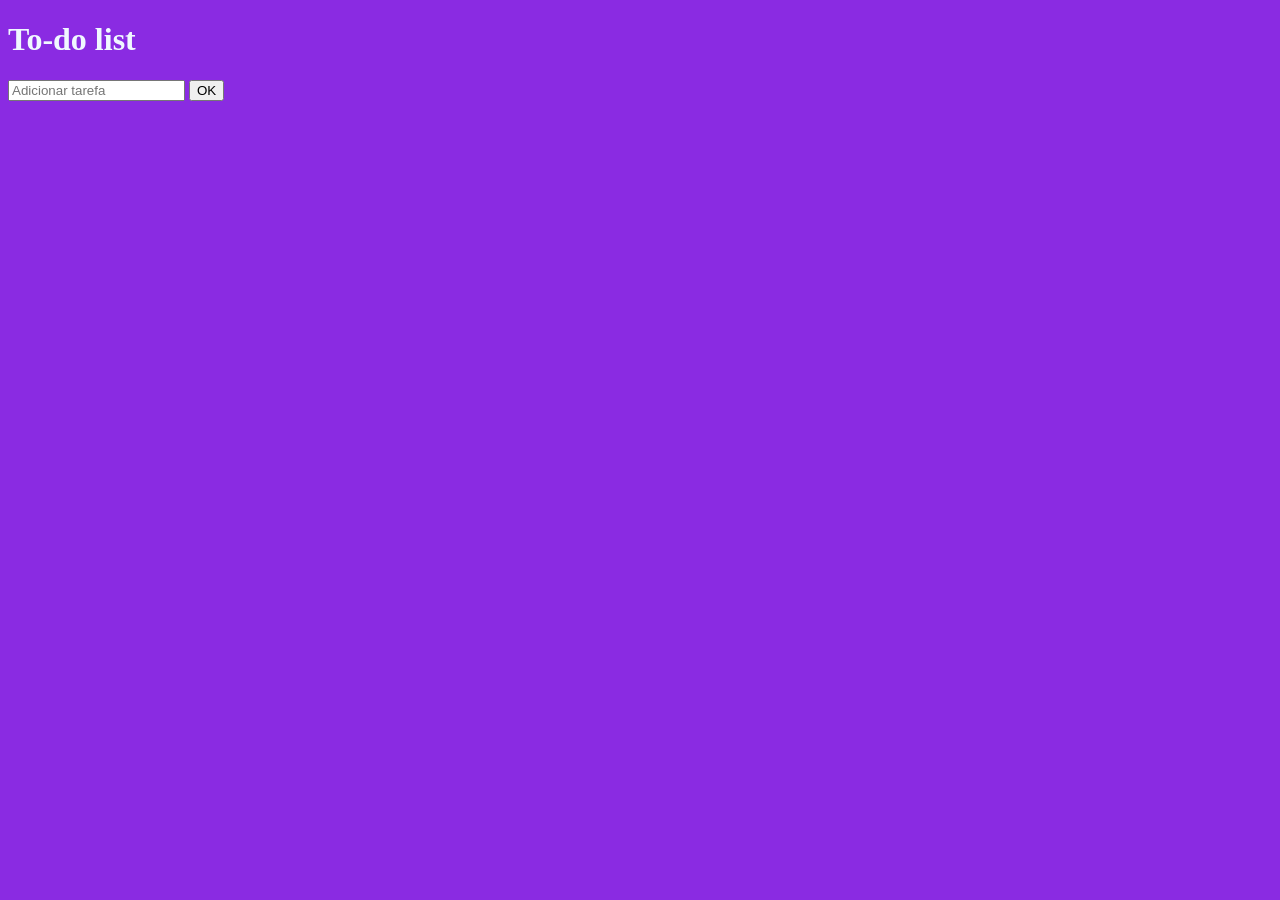
==== to-do-list.html @ 4928ca7e "criei uma pagina onde o usuario é capaz de adicionar quantos itens desejar e todos eles são objects " ====
<!DOCTYPE html>
<html lang="pt-BR">
<head>
    <meta charset="UTF-8">
    <meta name="viewport" content="width=device-width, initial-scale=1.0">
    <title>to-do list</title>
    <style>
        body{
            background-color: blueviolet;
            color: aliceblue;
        }
    </style>
</head>
<body>
    <h1>To-do list</h1>
    <input type="text" placeholder="Adicionar tarefa" id="add-tarefa"> <input type="button" value="OK" id="btnOK">
    <ul class="lista"></ul>
    <script>
        let botao = document.querySelector('#btnOK');
        botao.addEventListener('click', RunBtn)
        let tarefas = []
        
        function RunBtn(event){
            let addTarefa = document.querySelector('#add-tarefa');
            let tarefaTXT = {
            texto: addTarefa.value,
            concluida: false
             }
            tarefas.push(tarefaTXT)
            
            let task = document.createElement('li');
            task.innerHTML =  `<input type="checkbox"> ${tarefaTXT.texto}`
            let itens_lista = document.querySelector('.lista');
            itens_lista.appendChild(task) //coloca o elemtento <li> dentro do ul
            console.log(tarefas.at(-1))


            
            
        }
    
    </script>

</body>
</html>
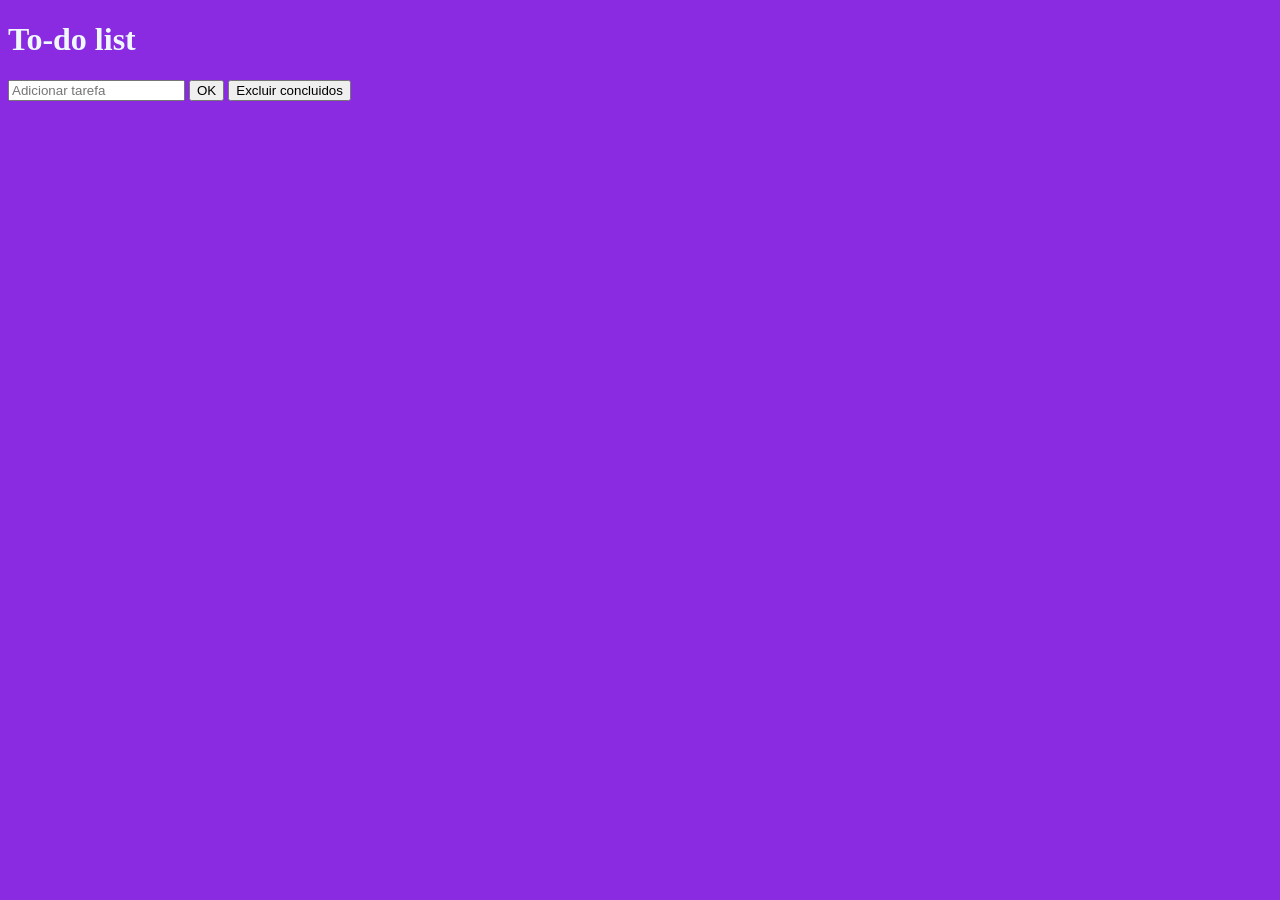
==== commit 4a55e776: "resolvido alguns problemas de escopo e botoes de checkout agora sao identificados por ID referente a" ====
--- a/to-do-list.html
+++ b/to-do-list.html
@@ -14,30 +14,60 @@
 <body>
     <h1>To-do list</h1>
     <input type="text" placeholder="Adicionar tarefa" id="add-tarefa"> <input type="button" value="OK" id="btnOK">
+        <input type="button" value="Excluir concluidos" id="btnDelete">
     <ul class="lista"></ul>
+
     <script>
         let botao = document.querySelector('#btnOK');
+        let itens_lista = document.querySelector('.lista'); //commitar q movi essa variavel para fora da função
         botao.addEventListener('click', RunBtn)
         let tarefas = []
-        
+
+        document.querySelector('#btnDelete').addEventListener('click', function deletar(excluir){ //so funciona quando ao menos 1 item foi marcado
+                
+                    if(tarefas.concluida === true){
+                    console.log(`apagando ${dataset.id}`)  //RESOLVER O PROBLEMA DESSA FUNÇÃO!!!
+                    dataset.id.innerHTML = ''
+                       
+                }
+
+            })
+
+
+        itens_lista.addEventListener('click', function marcados(checked){
+            let nItem = parseInt(checked.target.dataset.id)
+
+             
+                if (checked.target.type === 'checkbox'){
+                console.log(checked.target.dataset.id) //LEMBRAR QUE ISSO PEGA O ID DO CHECK
+                tarefas[nItem].concluida = !tarefas[nItem].concluida //atencao
+
+                 
+
+                }
+
+               
+        })
+
         function RunBtn(event){
+            let itemID = tarefas.length; //Isso me diz qual item é esse dentro do array para manipula-lo
+            console.log(itemID)
             let addTarefa = document.querySelector('#add-tarefa');
             let tarefaTXT = {
             texto: addTarefa.value,
             concluida: false
-             }
+            }
             tarefas.push(tarefaTXT)
             
             let task = document.createElement('li');
-            task.innerHTML =  `<input type="checkbox"> ${tarefaTXT.texto}`
-            let itens_lista = document.querySelector('.lista');
+            task.innerHTML =  `<input type="checkbox" data-id="${itemID}"> ${tarefaTXT.texto}` //"data-id" foi a formar de identificar no HTML o itemID do js
+            
             itens_lista.appendChild(task) //coloca o elemtento <li> dentro do ul
             console.log(tarefas.at(-1))
-
-
+                
+        }
+        
             
-            
-        }
     
     </script>
 
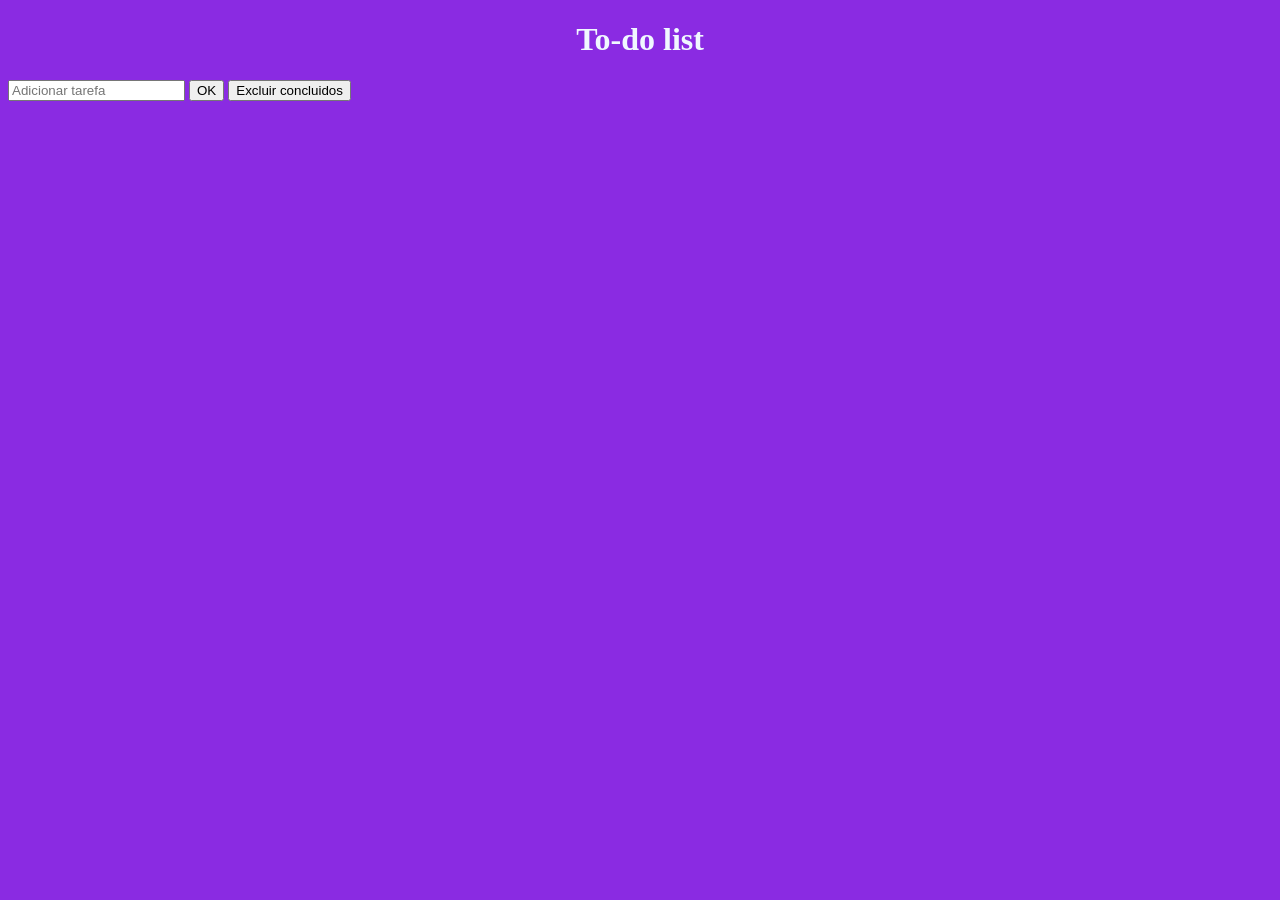
==== commit 437d1e5e: "Coloquei toda parte de javascript e CSS em arquivos separados para melhor organização" ====
--- a/to-do-list.html
+++ b/to-do-list.html
@@ -4,12 +4,7 @@
     <meta charset="UTF-8">
     <meta name="viewport" content="width=device-width, initial-scale=1.0">
     <title>to-do list</title>
-    <style>
-        body{
-            background-color: blueviolet;
-            color: aliceblue;
-        }
-    </style>
+    <link rel="stylesheet" href="style.css">
 </head>
 <body>
     <h1>To-do list</h1>
@@ -17,59 +12,6 @@
         <input type="button" value="Excluir concluidos" id="btnDelete">
     <ul class="lista"></ul>
 
-    <script>
-        let botao = document.querySelector('#btnOK');
-        let itens_lista = document.querySelector('.lista'); //commitar q movi essa variavel para fora da função
-        botao.addEventListener('click', RunBtn)
-        let tarefas = []
-
-        document.querySelector('#btnDelete').addEventListener('click', function deletar(excluir){ //so funciona quando ao menos 1 item foi marcado
-                
-                    if(tarefas.concluida === true){
-                    console.log(`apagando ${dataset.id}`)  //RESOLVER O PROBLEMA DESSA FUNÇÃO!!!
-                    dataset.id.innerHTML = ''
-                       
-                }
-
-            })
-
-
-        itens_lista.addEventListener('click', function marcados(checked){
-            let nItem = parseInt(checked.target.dataset.id)
-
-             
-                if (checked.target.type === 'checkbox'){
-                console.log(checked.target.dataset.id) //LEMBRAR QUE ISSO PEGA O ID DO CHECK
-                tarefas[nItem].concluida = !tarefas[nItem].concluida //atencao
-
-                 
-
-                }
-
-               
-        })
-
-        function RunBtn(event){
-            let itemID = tarefas.length; //Isso me diz qual item é esse dentro do array para manipula-lo
-            console.log(itemID)
-            let addTarefa = document.querySelector('#add-tarefa');
-            let tarefaTXT = {
-            texto: addTarefa.value,
-            concluida: false
-            }
-            tarefas.push(tarefaTXT)
-            
-            let task = document.createElement('li');
-            task.innerHTML =  `<input type="checkbox" data-id="${itemID}"> ${tarefaTXT.texto}` //"data-id" foi a formar de identificar no HTML o itemID do js
-            
-            itens_lista.appendChild(task) //coloca o elemtento <li> dentro do ul
-            console.log(tarefas.at(-1))
-                
-        }
-        
-            
-    
-    </script>
-
+    <script src="script.js"></script>  <!-- link do script em JS -->
 </body>
 </html>
--- a/style.css
+++ b/style.css
@@ -0,0 +1,22 @@
+body
+{
+    background-color: blueviolet;    
+    color: aliceblue;
+}
+
+#principal{ /*titulo*/
+  text-align: center;
+}
+
+.lista li{
+  display: flex;
+  justify-content: center;
+}
+.container-center{
+  display: flex;
+  justify-content: center;  
+}
+
+h1{
+  text-align: center;
+}
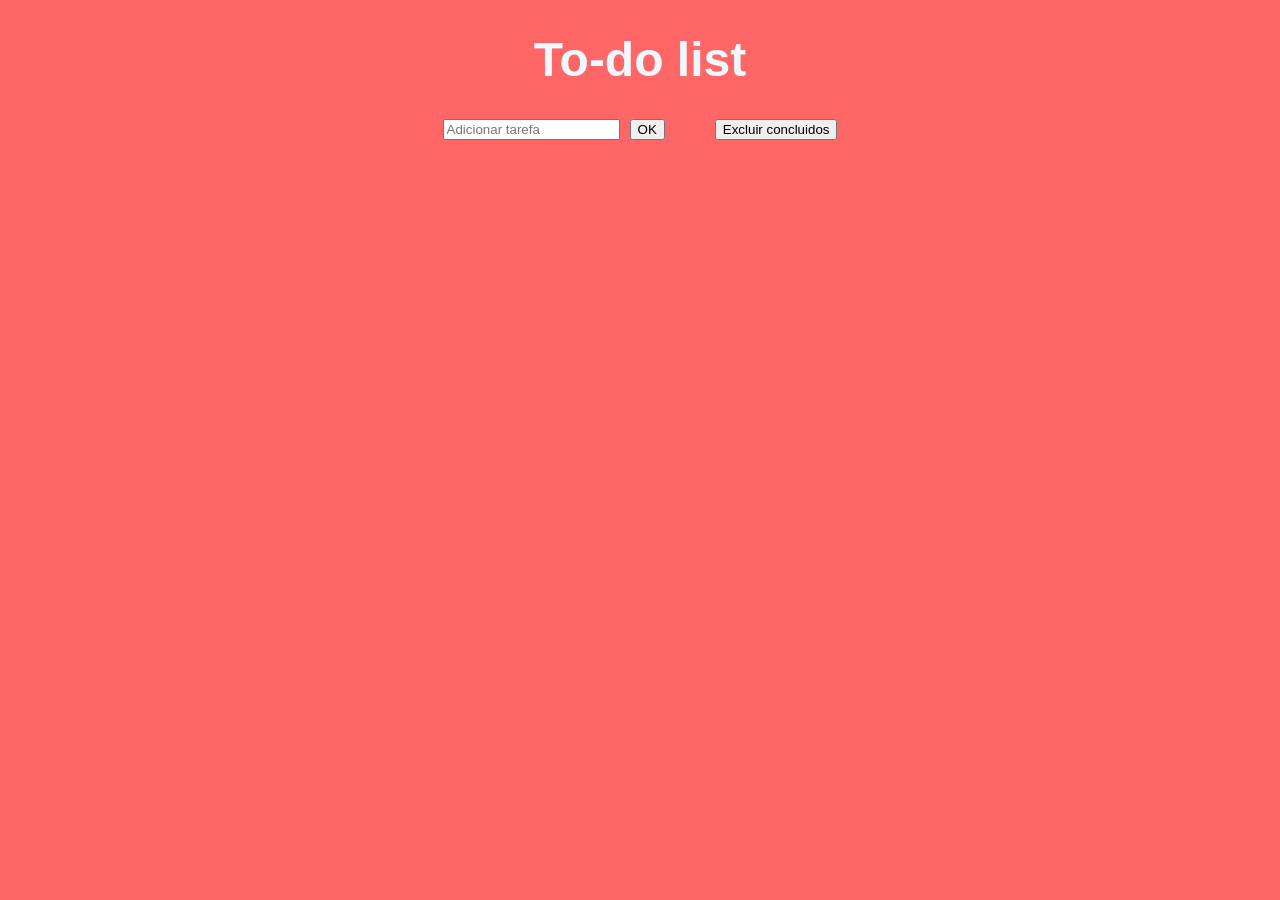
==== commit 1515bb87: "adicionei um span nas <li> criadas dinamicamente e no CSS alterei o background color da pagina e fiz" ====
--- a/to-do-list.html
+++ b/to-do-list.html
@@ -8,8 +8,13 @@
 </head>
 <body>
     <h1>To-do list</h1>
-    <input type="text" placeholder="Adicionar tarefa" id="add-tarefa"> <input type="button" value="OK" id="btnOK">
-        <input type="button" value="Excluir concluidos" id="btnDelete">
+
+    <div class="container-center">
+    <input type="text" placeholder="Adicionar tarefa" id="add-tarefa"> 
+    <input type="button" value="OK" id="btnOK">
+    <input type="button" value="Excluir concluidos" id="btnDelete">
+    </div>
+
     <ul class="lista"></ul>
 
     <script src="script.js"></script>  <!-- link do script em JS -->
--- a/style.css
+++ b/style.css
@@ -1,7 +1,13 @@
+* {
+    box-sizing: border-box;
+}
+
 body
 {
-    background-color: blueviolet;    
+    background-color: rgba(255, 0, 0, 0.6);    
     color: aliceblue;
+    font-family: Arial, sans-serif;
+    font-size: 24px;
 }
 
 #principal{ /*titulo*/
@@ -11,12 +17,30 @@
 .lista li{
   display: flex;
   justify-content: center;
+  /* font-size: 1.5em; */
+  text-align: center;
 }
+
+/* .lista li:hover{
+  background-color: yellow;
+} */
+
+.lista li input:checked + span{
+  text-decoration: line-through;
+  color: rgba(37, 37, 37, 0.7);
+}
+
 .container-center{
   display: flex;
-  justify-content: center;  
+  justify-content: center; 
+  gap: 10px;
+}
+
+#btnDelete{
+  margin-left: 40px;
 }
 
 h1{
   text-align: center;
-}+}
+
